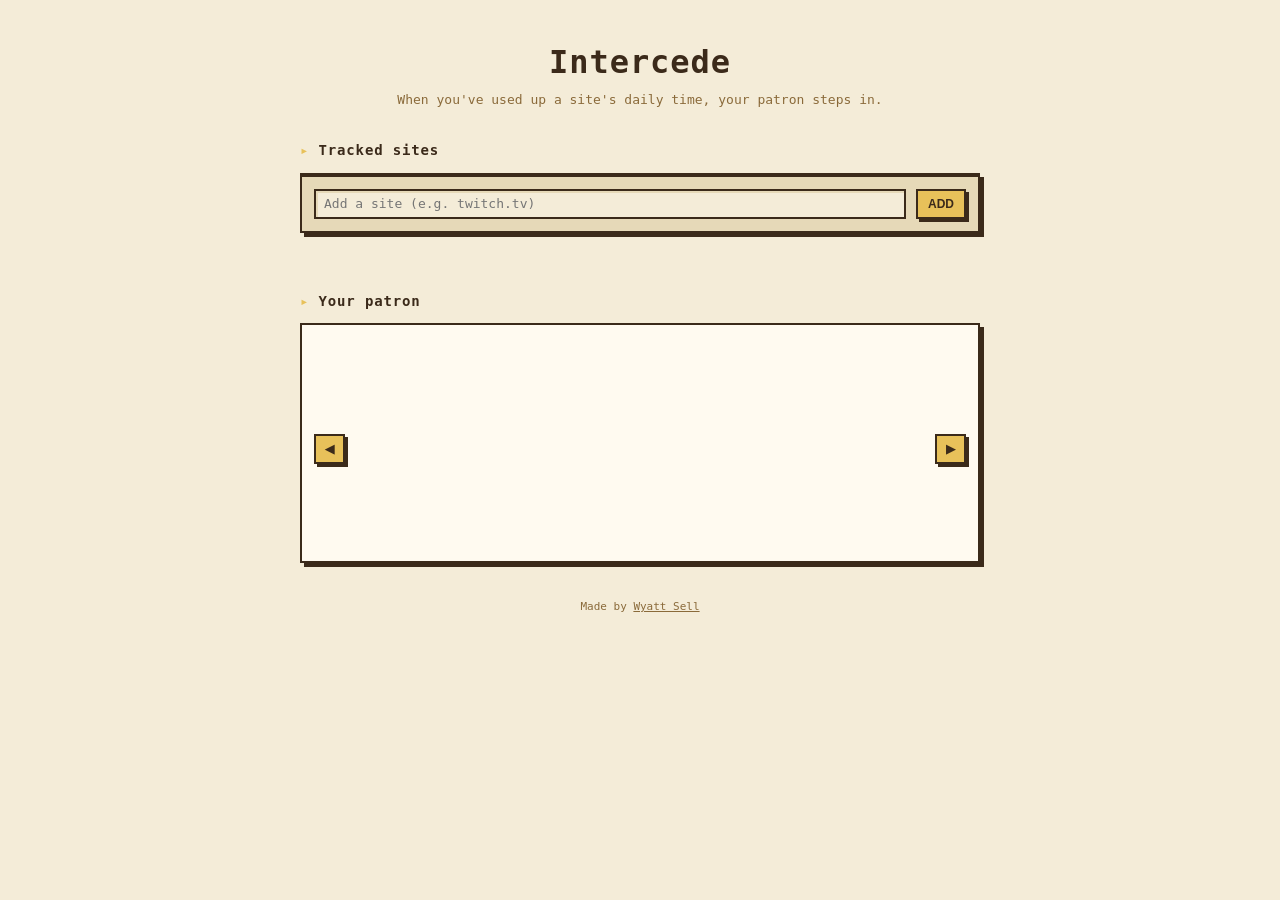
==== Extension/options.html @ 6e8bf8c2 "style(extension): wider settings page so the lineup fits; flat remove buttons Co-Authored-By: Claude" ====
<!doctype html>
<html lang="en">
<head>
<meta charset="utf-8">
<title>Intercede Settings</title>
<link rel="stylesheet" href="src/ui.css">
<style>
  body { padding: 40px 16px 56px; }
  main { max-width: 680px; margin: 0 auto; }
  h1 { font-size: 32px; margin: 0 0 6px; letter-spacing: .03em; }
  h1, .lede { text-align: center; }
  .lede { margin: 0 0 32px; }
  .credit { text-align: center; font-size: 11px; margin: 8px 0 0; }
  .credit a { color: inherit; }
  section { margin-bottom: 36px; }
  h2 { font-size: 14px; margin: 0 0 12px; letter-spacing: .06em; }
  h2::before { content: "\25B8  "; color: var(--accent); }

  /* Sites */
  .row { display: flex; align-items: center; gap: 10px; padding: 8px 12px; border-bottom: 2px dashed var(--track); }
  .row .host { flex: 1; overflow: hidden; text-overflow: ellipsis; white-space: nowrap; }
  .row input[type=number] { width: 72px; text-align: right; font-variant-numeric: tabular-nums; }
  .row .unit { font-size: 11px; }
  .remove {
    width: 22px; height: 22px; padding: 0; font-size: 14px; line-height: 1;
    background: var(--panel); box-shadow: none;
  }
  .remove:active { transform: none; }
  .remove:hover { color: var(--over); border-color: var(--over); filter: none; }
  .add { display: flex; gap: 10px; padding: 12px; background: var(--track); border-top: 2px solid var(--line); }
  .add input { flex: 1; }
  .error { color: var(--over); font-size: 13px; margin: 10px 2px 0; min-height: 1em; }
  .empty { padding: 14px 12px; border-bottom: 2px dashed var(--track); }

  /* Patron */
  .patron-box { padding: 16px 12px 12px; }
  .patron-pick { display: flex; align-items: center; gap: 8px; }
  .patron-pick > button { flex: none; padding: 6px 9px; }
  .lineup { position: relative; flex: 1; height: 200px; overflow: hidden; }
  .patron-card {
    position: absolute; left: 50%; top: 50%; width: 127px; height: 150px; margin: -75px 0 0 -63.5px; padding: 0;
    background-color: transparent; border: none; box-shadow: none; transform-origin: center;
    transition: transform 280ms cubic-bezier(.3, .7, .4, 1), opacity 280ms;
  }
  .patron-card:hover { filter: brightness(1.1); }
  .patron-card:active { transform: var(--at); }
  .patron-name { font-weight: 700; text-align: center; margin: 0; }
  .catchphrase { font-size: 15px; text-align: center; margin: 4px 2px 8px; }
</style>
</head>
<body>
<main>
  <h1>Intercede</h1>
  <p class="lede muted">When you've used up a site's daily time, your patron steps in.</p>

  <section aria-labelledby="sites-title">
    <h2 id="sites-title">Tracked sites</h2>
    <div class="sites frame">
      <div id="site-rows"></div>
      <form class="add" id="add-form">
        <input id="new-host" placeholder="Add a site (e.g. twitch.tv)" aria-label="Site to add" autocomplete="off">
        <button type="submit">Add</button>
      </form>
    </div>
    <p class="error" id="add-error" role="alert"></p>
  </section>

  <section aria-labelledby="patron-title">
    <h2 id="patron-title">Your patron</h2>
    <div class="frame patron-box">
      <p class="patron-name" id="patron-name"></p>
      <p class="catchphrase" id="catchphrase"></p>
      <div class="patron-pick">
        <button type="button" id="prev" aria-label="Previous patron">&#9664;</button>
        <div class="lineup" id="patrons" role="radiogroup" aria-labelledby="patron-title"></div>
        <button type="button" id="next" aria-label="Next patron">&#9654;</button>
      </div>
    </div>
  </section>
  <p class="credit muted">Made by <a href="https://wyattsell.com" target="_blank" rel="noopener">Wyatt Sell</a></p>
</main>
<script type="module" src="src/options.js"></script>
</body>
</html>
---- Extension/src/ui.css ----
/* Shared styles for the popup and the settings page: 8-bit, in the veil's parchment-and-gold
   palette, in the speech bubble's monospace font. Follows light/dark mode. */
:root {
  --bg: #f4ecd8;        /* the veil's parchment */
  --panel: #fffaf0;
  --text: #3b2a1a;      /* ink */
  --muted: #8a6a3a;
  --line: #3b2a1a;
  --track: #e6d9b8;
  --ok: #5a9e3a;
  --over: #c8402f;
  --accent: #e8c15a;    /* gold */
  --shadow: #3b2a1a;
  --mono: ui-monospace, "SF Mono", Menlo, Consolas, monospace;
  color-scheme: light dark;
}
@media (prefers-color-scheme: dark) {
  :root {
    --bg: #1f1b16;      /* warm ink */
    --panel: #2a251e;
    --text: #f4ecd8;
    --muted: #b49a6a;
    --line: #f4ecd8;
    --track: #3a3329;
    --ok: #7cc45a;
    --over: #ff6a55;
    --shadow: #0d0b09;
  }
}

* { box-sizing: border-box; }
body {
  margin: 0;
  background: var(--bg);
  color: var(--text);
  font: 500 13px/1.4 var(--mono);
}
h1, h2, button, label, .label { font-weight: 700; }
input, select { font: inherit; color: inherit; }
.muted { color: var(--muted); }

/* A pixel frame: hard edges and a hard drop shadow. */
.frame {
  background: var(--panel);
  border: 2px solid var(--line);
  box-shadow: 4px 4px 0 var(--shadow);
}

button {
  cursor: pointer;
  font-size: 12px;
  color: var(--text);
  background: var(--accent);
  border: 2px solid var(--line);
  border-radius: 0;
  padding: 5px 10px 4px;
  box-shadow: 3px 3px 0 var(--shadow);
  text-transform: uppercase;
}
@media (prefers-color-scheme: dark) { button { color: #3b2a1a; } }
button:hover { filter: brightness(1.08); }
button:active { transform: translate(3px, 3px); box-shadow: none; }
button:focus-visible, input:focus-visible, select:focus-visible { outline: 2px dashed var(--accent); outline-offset: 3px; }
input, select {
  border: 2px solid var(--line);
  border-radius: 0;
  background: var(--bg);
  padding: 4px 8px;
  box-shadow: inset 2px 2px 0 var(--track);
}

/* ── Usage bars (popup) ── */
.site { margin-bottom: 14px; }
.site-head { display: flex; gap: 6px; align-items: baseline; }
.site-head .host { flex: 1; overflow: hidden; text-overflow: ellipsis; white-space: nowrap; }
.site-head .used { font-variant-numeric: tabular-nums; }
.site-head .used.over { color: var(--over); }
/* A health bar: framed, filled in chunky segments. */
.bar { height: 10px; background: var(--track); margin-top: 4px; padding: 1px; }
.bar > div {
  height: 100%;
  background: repeating-linear-gradient(90deg, var(--ok) 0 6px, transparent 6px 8px);
}
.bar > div.over { background: repeating-linear-gradient(90deg, var(--over) 0 6px, transparent 6px 8px); }

/* Animated patron sprite (popup and settings). */
.sprite { background-repeat: no-repeat; image-rendering: pixelated; }
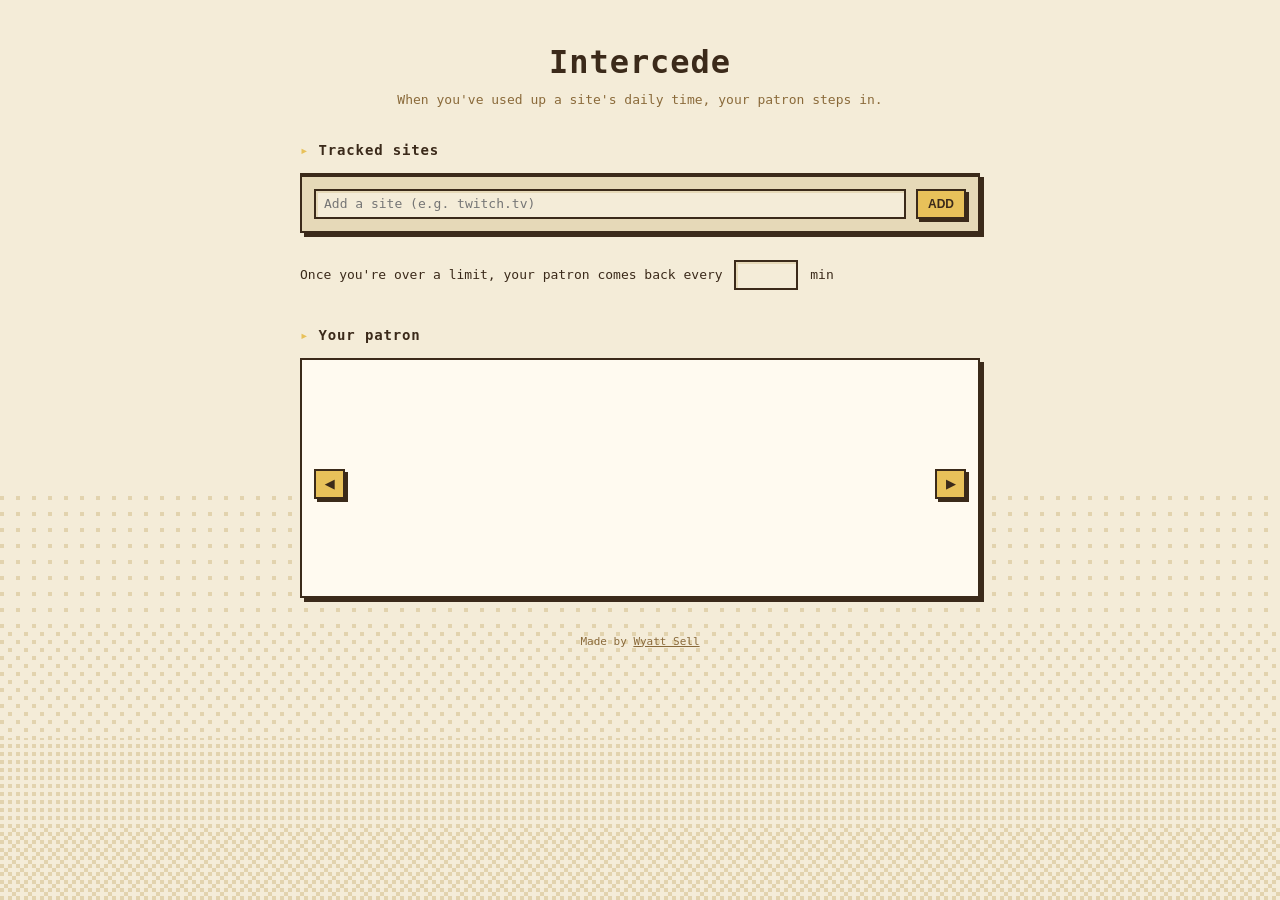
==== commit 23aa1b21: "feat(extension): setting for how often the patron comes back; dithered background Co-Authored-By: Cl" ====
--- a/Extension/options.html
+++ b/Extension/options.html
@@ -29,6 +29,8 @@
   .remove:hover { color: var(--over); border-color: var(--over); filter: none; }
   .add { display: flex; gap: 10px; padding: 12px; background: var(--track); border-top: 2px solid var(--line); }
   .add input { flex: 1; }
+  .cooldown { display: block; font-weight: 500; margin-top: 4px; }
+  .cooldown input { width: 64px; margin: 0 4px; text-align: right; font-variant-numeric: tabular-nums; }
   .error { color: var(--over); font-size: 13px; margin: 10px 2px 0; min-height: 1em; }
   .empty { padding: 14px 12px; border-bottom: 2px dashed var(--track); }
 
@@ -63,6 +65,9 @@
       </form>
     </div>
     <p class="error" id="add-error" role="alert"></p>
+    <label class="cooldown">Once you're over a limit, your patron comes back every
+      <input id="cooldown" type="number" min="1" max="1440" step="1" aria-label="Minutes between visits"> min
+    </label>
   </section>
 
   <section aria-labelledby="patron-title">
--- a/Extension/src/ui.css
+++ b/Extension/src/ui.css
@@ -11,6 +11,7 @@
   --over: #c8402f;
   --accent: #e8c15a;    /* gold */
   --shadow: #3b2a1a;
+  --dither: #e2d3ae;    /* parchment, a shade darker */
   --mono: ui-monospace, "SF Mono", Menlo, Consolas, monospace;
   color-scheme: light dark;
 }
@@ -25,6 +26,7 @@
     --ok: #7cc45a;
     --over: #ff6a55;
     --shadow: #0d0b09;
+    --dither: #2b261f;
   }
 }
 
@@ -38,6 +40,14 @@
 h1, h2, button, label, .label { font-weight: 700; }
 input, select { font: inherit; color: inherit; }
 .muted { color: var(--muted); }
+
+/* A dithered ground: large pixels in a darker shade, thickening towards the bottom of the window. */
+body::before {
+  content: ""; position: fixed; inset: 0; z-index: -1; pointer-events: none;
+  background: var(--dither);
+  -webkit-mask: url("data:image/svg+xml,%3Csvg xmlns='http://www.w3.org/2000/svg' width='100%' height='100%'%3E%3Cdefs%3E%3Cpattern id='d1' width='16' height='16' patternUnits='userSpaceOnUse'%3E%3Crect x='0' y='0' width='4' height='4'/%3E%3C/pattern%3E%3Cpattern id='d2' width='16' height='16' patternUnits='userSpaceOnUse'%3E%3Crect x='0' y='0' width='4' height='4'/%3E%3Crect x='8' y='8' width='4' height='4'/%3E%3C/pattern%3E%3Cpattern id='d4' width='16' height='16' patternUnits='userSpaceOnUse'%3E%3Crect x='0' y='0' width='4' height='4'/%3E%3Crect x='8' y='0' width='4' height='4'/%3E%3Crect x='0' y='8' width='4' height='4'/%3E%3Crect x='8' y='8' width='4' height='4'/%3E%3C/pattern%3E%3Cpattern id='d6' width='16' height='16' patternUnits='userSpaceOnUse'%3E%3Crect x='0' y='0' width='4' height='4'/%3E%3Crect x='8' y='0' width='4' height='4'/%3E%3Crect x='4' y='4' width='4' height='4'/%3E%3Crect x='0' y='8' width='4' height='4'/%3E%3Crect x='8' y='8' width='4' height='4'/%3E%3Crect x='12' y='12' width='4' height='4'/%3E%3C/pattern%3E%3C/defs%3E%3Crect y='55%' width='100%' height='15%' fill='url%28%23d1%29'/%3E%3Crect y='70%' width='100%' height='12%' fill='url%28%23d2%29'/%3E%3Crect y='82%' width='100%' height='10%' fill='url%28%23d4%29'/%3E%3Crect y='92%' width='100%' height='8%' fill='url%28%23d6%29'/%3E%3C/svg%3E") 0 0 / 100% 100%;
+  mask: url("data:image/svg+xml,%3Csvg xmlns='http://www.w3.org/2000/svg' width='100%' height='100%'%3E%3Cdefs%3E%3Cpattern id='d1' width='16' height='16' patternUnits='userSpaceOnUse'%3E%3Crect x='0' y='0' width='4' height='4'/%3E%3C/pattern%3E%3Cpattern id='d2' width='16' height='16' patternUnits='userSpaceOnUse'%3E%3Crect x='0' y='0' width='4' height='4'/%3E%3Crect x='8' y='8' width='4' height='4'/%3E%3C/pattern%3E%3Cpattern id='d4' width='16' height='16' patternUnits='userSpaceOnUse'%3E%3Crect x='0' y='0' width='4' height='4'/%3E%3Crect x='8' y='0' width='4' height='4'/%3E%3Crect x='0' y='8' width='4' height='4'/%3E%3Crect x='8' y='8' width='4' height='4'/%3E%3C/pattern%3E%3Cpattern id='d6' width='16' height='16' patternUnits='userSpaceOnUse'%3E%3Crect x='0' y='0' width='4' height='4'/%3E%3Crect x='8' y='0' width='4' height='4'/%3E%3Crect x='4' y='4' width='4' height='4'/%3E%3Crect x='0' y='8' width='4' height='4'/%3E%3Crect x='8' y='8' width='4' height='4'/%3E%3Crect x='12' y='12' width='4' height='4'/%3E%3C/pattern%3E%3C/defs%3E%3Crect y='55%' width='100%' height='15%' fill='url%28%23d1%29'/%3E%3Crect y='70%' width='100%' height='12%' fill='url%28%23d2%29'/%3E%3Crect y='82%' width='100%' height='10%' fill='url%28%23d4%29'/%3E%3Crect y='92%' width='100%' height='8%' fill='url%28%23d6%29'/%3E%3C/svg%3E") 0 0 / 100% 100%;
+}
 
 /* A pixel frame: hard edges and a hard drop shadow. */
 .frame {
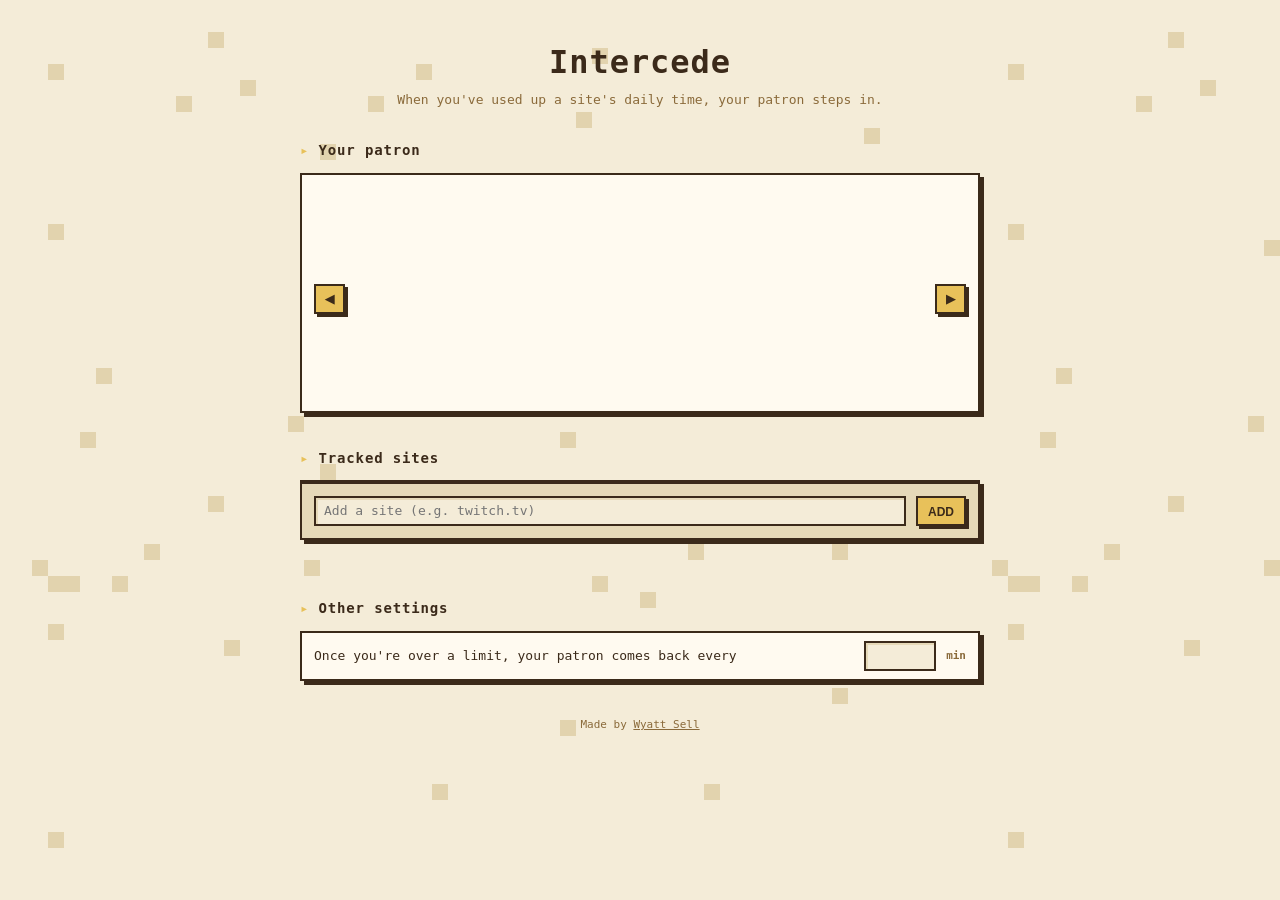
==== commit 58759bb5: "style(extension): scattered big-pixel background on settings and the veil; reorder settings Patron f" ====
--- a/Extension/options.html
+++ b/Extension/options.html
@@ -29,8 +29,15 @@
   .remove:hover { color: var(--over); border-color: var(--over); filter: none; }
   .add { display: flex; gap: 10px; padding: 12px; background: var(--track); border-top: 2px solid var(--line); }
   .add input { flex: 1; }
-  .cooldown { display: block; font-weight: 500; margin-top: 4px; }
-  .cooldown input { width: 64px; margin: 0 4px; text-align: right; font-variant-numeric: tabular-nums; }
+  .frame > .row:last-child { border-bottom: none; }
+  label.row .host { white-space: normal; font-weight: 500; }
+  /* Big pixels in a darker shade, scattered at random across the page. */
+  body::before {
+    content: ""; position: fixed; inset: 0; z-index: -1; pointer-events: none;
+    background: var(--dither);
+    -webkit-mask: url("data:image/svg+xml,%3Csvg xmlns='http://www.w3.org/2000/svg' width='960' height='960'%3E%3Crect x='32' y='560' width='16' height='16'/%3E%3Crect x='48' y='64' width='16' height='16'/%3E%3Crect x='48' y='224' width='16' height='16'/%3E%3Crect x='48' y='576' width='16' height='16'/%3E%3Crect x='48' y='624' width='16' height='16'/%3E%3Crect x='48' y='832' width='16' height='16'/%3E%3Crect x='64' y='576' width='16' height='16'/%3E%3Crect x='80' y='432' width='16' height='16'/%3E%3Crect x='96' y='368' width='16' height='16'/%3E%3Crect x='112' y='576' width='16' height='16'/%3E%3Crect x='144' y='544' width='16' height='16'/%3E%3Crect x='176' y='96' width='16' height='16'/%3E%3Crect x='208' y='32' width='16' height='16'/%3E%3Crect x='208' y='496' width='16' height='16'/%3E%3Crect x='224' y='640' width='16' height='16'/%3E%3Crect x='240' y='80' width='16' height='16'/%3E%3Crect x='288' y='416' width='16' height='16'/%3E%3Crect x='304' y='240' width='16' height='16'/%3E%3Crect x='304' y='560' width='16' height='16'/%3E%3Crect x='320' y='144' width='16' height='16'/%3E%3Crect x='320' y='464' width='16' height='16'/%3E%3Crect x='368' y='96' width='16' height='16'/%3E%3Crect x='400' y='656' width='16' height='16'/%3E%3Crect x='416' y='64' width='16' height='16'/%3E%3Crect x='432' y='784' width='16' height='16'/%3E%3Crect x='464' y='368' width='16' height='16'/%3E%3Crect x='560' y='432' width='16' height='16'/%3E%3Crect x='560' y='720' width='16' height='16'/%3E%3Crect x='576' y='112' width='16' height='16'/%3E%3Crect x='592' y='48' width='16' height='16'/%3E%3Crect x='592' y='400' width='16' height='16'/%3E%3Crect x='592' y='576' width='16' height='16'/%3E%3Crect x='592' y='944' width='16' height='16'/%3E%3Crect x='640' y='192' width='16' height='16'/%3E%3Crect x='640' y='592' width='16' height='16'/%3E%3Crect x='688' y='544' width='16' height='16'/%3E%3Crect x='704' y='784' width='16' height='16'/%3E%3Crect x='800' y='176' width='16' height='16'/%3E%3Crect x='832' y='544' width='16' height='16'/%3E%3Crect x='832' y='688' width='16' height='16'/%3E%3Crect x='864' y='128' width='16' height='16'/%3E%3Crect x='928' y='512' width='16' height='16'/%3E%3C/svg%3E") 0 0 / 960px 960px;
+    mask: url("data:image/svg+xml,%3Csvg xmlns='http://www.w3.org/2000/svg' width='960' height='960'%3E%3Crect x='32' y='560' width='16' height='16'/%3E%3Crect x='48' y='64' width='16' height='16'/%3E%3Crect x='48' y='224' width='16' height='16'/%3E%3Crect x='48' y='576' width='16' height='16'/%3E%3Crect x='48' y='624' width='16' height='16'/%3E%3Crect x='48' y='832' width='16' height='16'/%3E%3Crect x='64' y='576' width='16' height='16'/%3E%3Crect x='80' y='432' width='16' height='16'/%3E%3Crect x='96' y='368' width='16' height='16'/%3E%3Crect x='112' y='576' width='16' height='16'/%3E%3Crect x='144' y='544' width='16' height='16'/%3E%3Crect x='176' y='96' width='16' height='16'/%3E%3Crect x='208' y='32' width='16' height='16'/%3E%3Crect x='208' y='496' width='16' height='16'/%3E%3Crect x='224' y='640' width='16' height='16'/%3E%3Crect x='240' y='80' width='16' height='16'/%3E%3Crect x='288' y='416' width='16' height='16'/%3E%3Crect x='304' y='240' width='16' height='16'/%3E%3Crect x='304' y='560' width='16' height='16'/%3E%3Crect x='320' y='144' width='16' height='16'/%3E%3Crect x='320' y='464' width='16' height='16'/%3E%3Crect x='368' y='96' width='16' height='16'/%3E%3Crect x='400' y='656' width='16' height='16'/%3E%3Crect x='416' y='64' width='16' height='16'/%3E%3Crect x='432' y='784' width='16' height='16'/%3E%3Crect x='464' y='368' width='16' height='16'/%3E%3Crect x='560' y='432' width='16' height='16'/%3E%3Crect x='560' y='720' width='16' height='16'/%3E%3Crect x='576' y='112' width='16' height='16'/%3E%3Crect x='592' y='48' width='16' height='16'/%3E%3Crect x='592' y='400' width='16' height='16'/%3E%3Crect x='592' y='576' width='16' height='16'/%3E%3Crect x='592' y='944' width='16' height='16'/%3E%3Crect x='640' y='192' width='16' height='16'/%3E%3Crect x='640' y='592' width='16' height='16'/%3E%3Crect x='688' y='544' width='16' height='16'/%3E%3Crect x='704' y='784' width='16' height='16'/%3E%3Crect x='800' y='176' width='16' height='16'/%3E%3Crect x='832' y='544' width='16' height='16'/%3E%3Crect x='832' y='688' width='16' height='16'/%3E%3Crect x='864' y='128' width='16' height='16'/%3E%3Crect x='928' y='512' width='16' height='16'/%3E%3C/svg%3E") 0 0 / 960px 960px;
+  }
   .error { color: var(--over); font-size: 13px; margin: 10px 2px 0; min-height: 1em; }
   .empty { padding: 14px 12px; border-bottom: 2px dashed var(--track); }
 
@@ -55,21 +62,6 @@
   <h1>Intercede</h1>
   <p class="lede muted">When you've used up a site's daily time, your patron steps in.</p>
 
-  <section aria-labelledby="sites-title">
-    <h2 id="sites-title">Tracked sites</h2>
-    <div class="sites frame">
-      <div id="site-rows"></div>
-      <form class="add" id="add-form">
-        <input id="new-host" placeholder="Add a site (e.g. twitch.tv)" aria-label="Site to add" autocomplete="off">
-        <button type="submit">Add</button>
-      </form>
-    </div>
-    <p class="error" id="add-error" role="alert"></p>
-    <label class="cooldown">Once you're over a limit, your patron comes back every
-      <input id="cooldown" type="number" min="1" max="1440" step="1" aria-label="Minutes between visits"> min
-    </label>
-  </section>
-
   <section aria-labelledby="patron-title">
     <h2 id="patron-title">Your patron</h2>
     <div class="frame patron-box">
@@ -82,6 +74,29 @@
       </div>
     </div>
   </section>
+
+  <section aria-labelledby="sites-title">
+    <h2 id="sites-title">Tracked sites</h2>
+    <div class="sites frame">
+      <div id="site-rows"></div>
+      <form class="add" id="add-form">
+        <input id="new-host" placeholder="Add a site (e.g. twitch.tv)" aria-label="Site to add" autocomplete="off">
+        <button type="submit">Add</button>
+      </form>
+    </div>
+    <p class="error" id="add-error" role="alert"></p>
+  </section>
+
+  <section aria-labelledby="other-title">
+    <h2 id="other-title">Other settings</h2>
+    <div class="frame">
+      <label class="row">
+        <span class="host">Once you're over a limit, your patron comes back every</span>
+        <input id="cooldown" type="number" min="1" max="1440" step="1">
+        <span class="unit muted">min</span>
+      </label>
+    </div>
+  </section>
   <p class="credit muted">Made by <a href="https://wyattsell.com" target="_blank" rel="noopener">Wyatt Sell</a></p>
 </main>
 <script type="module" src="src/options.js"></script>
--- a/Extension/src/ui.css
+++ b/Extension/src/ui.css
@@ -41,13 +41,6 @@
 input, select { font: inherit; color: inherit; }
 .muted { color: var(--muted); }
 
-/* A dithered ground: large pixels in a darker shade, thickening towards the bottom of the window. */
-body::before {
-  content: ""; position: fixed; inset: 0; z-index: -1; pointer-events: none;
-  background: var(--dither);
-  -webkit-mask: url("data:image/svg+xml,%3Csvg xmlns='http://www.w3.org/2000/svg' width='100%' height='100%'%3E%3Cdefs%3E%3Cpattern id='d1' width='16' height='16' patternUnits='userSpaceOnUse'%3E%3Crect x='0' y='0' width='4' height='4'/%3E%3C/pattern%3E%3Cpattern id='d2' width='16' height='16' patternUnits='userSpaceOnUse'%3E%3Crect x='0' y='0' width='4' height='4'/%3E%3Crect x='8' y='8' width='4' height='4'/%3E%3C/pattern%3E%3Cpattern id='d4' width='16' height='16' patternUnits='userSpaceOnUse'%3E%3Crect x='0' y='0' width='4' height='4'/%3E%3Crect x='8' y='0' width='4' height='4'/%3E%3Crect x='0' y='8' width='4' height='4'/%3E%3Crect x='8' y='8' width='4' height='4'/%3E%3C/pattern%3E%3Cpattern id='d6' width='16' height='16' patternUnits='userSpaceOnUse'%3E%3Crect x='0' y='0' width='4' height='4'/%3E%3Crect x='8' y='0' width='4' height='4'/%3E%3Crect x='4' y='4' width='4' height='4'/%3E%3Crect x='0' y='8' width='4' height='4'/%3E%3Crect x='8' y='8' width='4' height='4'/%3E%3Crect x='12' y='12' width='4' height='4'/%3E%3C/pattern%3E%3C/defs%3E%3Crect y='55%' width='100%' height='15%' fill='url%28%23d1%29'/%3E%3Crect y='70%' width='100%' height='12%' fill='url%28%23d2%29'/%3E%3Crect y='82%' width='100%' height='10%' fill='url%28%23d4%29'/%3E%3Crect y='92%' width='100%' height='8%' fill='url%28%23d6%29'/%3E%3C/svg%3E") 0 0 / 100% 100%;
-  mask: url("data:image/svg+xml,%3Csvg xmlns='http://www.w3.org/2000/svg' width='100%' height='100%'%3E%3Cdefs%3E%3Cpattern id='d1' width='16' height='16' patternUnits='userSpaceOnUse'%3E%3Crect x='0' y='0' width='4' height='4'/%3E%3C/pattern%3E%3Cpattern id='d2' width='16' height='16' patternUnits='userSpaceOnUse'%3E%3Crect x='0' y='0' width='4' height='4'/%3E%3Crect x='8' y='8' width='4' height='4'/%3E%3C/pattern%3E%3Cpattern id='d4' width='16' height='16' patternUnits='userSpaceOnUse'%3E%3Crect x='0' y='0' width='4' height='4'/%3E%3Crect x='8' y='0' width='4' height='4'/%3E%3Crect x='0' y='8' width='4' height='4'/%3E%3Crect x='8' y='8' width='4' height='4'/%3E%3C/pattern%3E%3Cpattern id='d6' width='16' height='16' patternUnits='userSpaceOnUse'%3E%3Crect x='0' y='0' width='4' height='4'/%3E%3Crect x='8' y='0' width='4' height='4'/%3E%3Crect x='4' y='4' width='4' height='4'/%3E%3Crect x='0' y='8' width='4' height='4'/%3E%3Crect x='8' y='8' width='4' height='4'/%3E%3Crect x='12' y='12' width='4' height='4'/%3E%3C/pattern%3E%3C/defs%3E%3Crect y='55%' width='100%' height='15%' fill='url%28%23d1%29'/%3E%3Crect y='70%' width='100%' height='12%' fill='url%28%23d2%29'/%3E%3Crect y='82%' width='100%' height='10%' fill='url%28%23d4%29'/%3E%3Crect y='92%' width='100%' height='8%' fill='url%28%23d6%29'/%3E%3C/svg%3E") 0 0 / 100% 100%;
-}
 
 /* A pixel frame: hard edges and a hard drop shadow. */
 .frame {
@@ -70,7 +63,9 @@
 @media (prefers-color-scheme: dark) { button { color: #3b2a1a; } }
 button:hover { filter: brightness(1.08); }
 button:active { transform: translate(3px, 3px); box-shadow: none; }
-button:focus-visible, input:focus-visible, select:focus-visible { outline: 2px dashed var(--accent); outline-offset: 3px; }
+button:focus-visible, select:focus-visible { outline: 2px dashed var(--accent); outline-offset: 3px; }
+/* A focused field just gets a thicker border (drawn outside it, so nothing shifts). */
+input:focus, input:focus-visible { outline: none; box-shadow: inset 2px 2px 0 var(--track), 0 0 0 2px var(--line); }
 input, select {
   border: 2px solid var(--line);
   border-radius: 0;
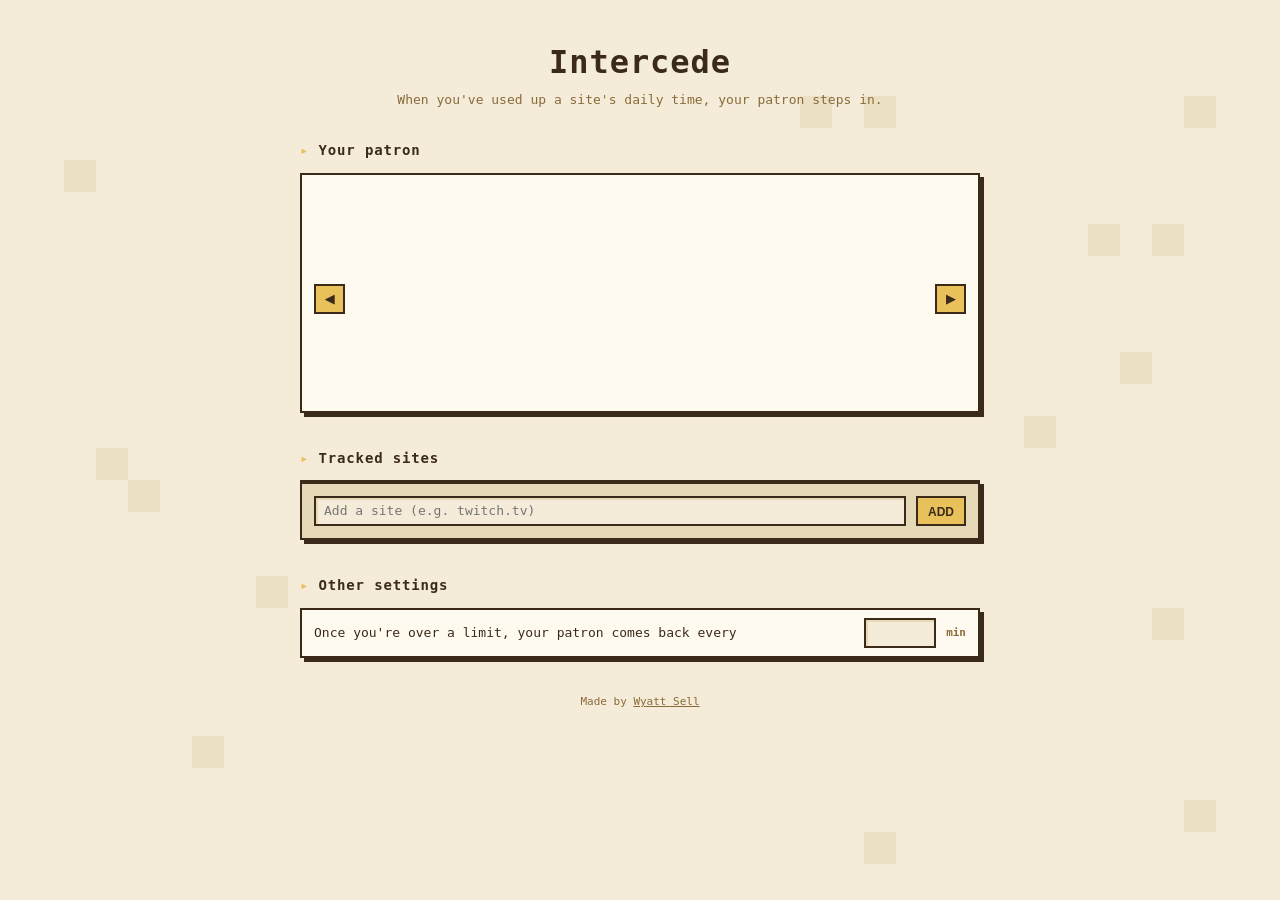
==== commit 1d218da1: "style(extension): bigger, sparser, fainter specks; flat buttons; tighter settings spacing Co-Authore" ====
--- a/Extension/options.html
+++ b/Extension/options.html
@@ -34,10 +34,11 @@
   /* Big pixels in a darker shade, scattered at random across the page. */
   body::before {
     content: ""; position: fixed; inset: 0; z-index: -1; pointer-events: none;
-    background: var(--dither);
-    -webkit-mask: url("data:image/svg+xml,%3Csvg xmlns='http://www.w3.org/2000/svg' width='960' height='960'%3E%3Crect x='32' y='560' width='16' height='16'/%3E%3Crect x='48' y='64' width='16' height='16'/%3E%3Crect x='48' y='224' width='16' height='16'/%3E%3Crect x='48' y='576' width='16' height='16'/%3E%3Crect x='48' y='624' width='16' height='16'/%3E%3Crect x='48' y='832' width='16' height='16'/%3E%3Crect x='64' y='576' width='16' height='16'/%3E%3Crect x='80' y='432' width='16' height='16'/%3E%3Crect x='96' y='368' width='16' height='16'/%3E%3Crect x='112' y='576' width='16' height='16'/%3E%3Crect x='144' y='544' width='16' height='16'/%3E%3Crect x='176' y='96' width='16' height='16'/%3E%3Crect x='208' y='32' width='16' height='16'/%3E%3Crect x='208' y='496' width='16' height='16'/%3E%3Crect x='224' y='640' width='16' height='16'/%3E%3Crect x='240' y='80' width='16' height='16'/%3E%3Crect x='288' y='416' width='16' height='16'/%3E%3Crect x='304' y='240' width='16' height='16'/%3E%3Crect x='304' y='560' width='16' height='16'/%3E%3Crect x='320' y='144' width='16' height='16'/%3E%3Crect x='320' y='464' width='16' height='16'/%3E%3Crect x='368' y='96' width='16' height='16'/%3E%3Crect x='400' y='656' width='16' height='16'/%3E%3Crect x='416' y='64' width='16' height='16'/%3E%3Crect x='432' y='784' width='16' height='16'/%3E%3Crect x='464' y='368' width='16' height='16'/%3E%3Crect x='560' y='432' width='16' height='16'/%3E%3Crect x='560' y='720' width='16' height='16'/%3E%3Crect x='576' y='112' width='16' height='16'/%3E%3Crect x='592' y='48' width='16' height='16'/%3E%3Crect x='592' y='400' width='16' height='16'/%3E%3Crect x='592' y='576' width='16' height='16'/%3E%3Crect x='592' y='944' width='16' height='16'/%3E%3Crect x='640' y='192' width='16' height='16'/%3E%3Crect x='640' y='592' width='16' height='16'/%3E%3Crect x='688' y='544' width='16' height='16'/%3E%3Crect x='704' y='784' width='16' height='16'/%3E%3Crect x='800' y='176' width='16' height='16'/%3E%3Crect x='832' y='544' width='16' height='16'/%3E%3Crect x='832' y='688' width='16' height='16'/%3E%3Crect x='864' y='128' width='16' height='16'/%3E%3Crect x='928' y='512' width='16' height='16'/%3E%3C/svg%3E") 0 0 / 960px 960px;
-    mask: url("data:image/svg+xml,%3Csvg xmlns='http://www.w3.org/2000/svg' width='960' height='960'%3E%3Crect x='32' y='560' width='16' height='16'/%3E%3Crect x='48' y='64' width='16' height='16'/%3E%3Crect x='48' y='224' width='16' height='16'/%3E%3Crect x='48' y='576' width='16' height='16'/%3E%3Crect x='48' y='624' width='16' height='16'/%3E%3Crect x='48' y='832' width='16' height='16'/%3E%3Crect x='64' y='576' width='16' height='16'/%3E%3Crect x='80' y='432' width='16' height='16'/%3E%3Crect x='96' y='368' width='16' height='16'/%3E%3Crect x='112' y='576' width='16' height='16'/%3E%3Crect x='144' y='544' width='16' height='16'/%3E%3Crect x='176' y='96' width='16' height='16'/%3E%3Crect x='208' y='32' width='16' height='16'/%3E%3Crect x='208' y='496' width='16' height='16'/%3E%3Crect x='224' y='640' width='16' height='16'/%3E%3Crect x='240' y='80' width='16' height='16'/%3E%3Crect x='288' y='416' width='16' height='16'/%3E%3Crect x='304' y='240' width='16' height='16'/%3E%3Crect x='304' y='560' width='16' height='16'/%3E%3Crect x='320' y='144' width='16' height='16'/%3E%3Crect x='320' y='464' width='16' height='16'/%3E%3Crect x='368' y='96' width='16' height='16'/%3E%3Crect x='400' y='656' width='16' height='16'/%3E%3Crect x='416' y='64' width='16' height='16'/%3E%3Crect x='432' y='784' width='16' height='16'/%3E%3Crect x='464' y='368' width='16' height='16'/%3E%3Crect x='560' y='432' width='16' height='16'/%3E%3Crect x='560' y='720' width='16' height='16'/%3E%3Crect x='576' y='112' width='16' height='16'/%3E%3Crect x='592' y='48' width='16' height='16'/%3E%3Crect x='592' y='400' width='16' height='16'/%3E%3Crect x='592' y='576' width='16' height='16'/%3E%3Crect x='592' y='944' width='16' height='16'/%3E%3Crect x='640' y='192' width='16' height='16'/%3E%3Crect x='640' y='592' width='16' height='16'/%3E%3Crect x='688' y='544' width='16' height='16'/%3E%3Crect x='704' y='784' width='16' height='16'/%3E%3Crect x='800' y='176' width='16' height='16'/%3E%3Crect x='832' y='544' width='16' height='16'/%3E%3Crect x='832' y='688' width='16' height='16'/%3E%3Crect x='864' y='128' width='16' height='16'/%3E%3Crect x='928' y='512' width='16' height='16'/%3E%3C/svg%3E") 0 0 / 960px 960px;
+    background: var(--dither); opacity: .5;
+    -webkit-mask: url("data:image/svg+xml,%3Csvg xmlns='http://www.w3.org/2000/svg' width='1280' height='1280'%3E%3Crect x='64' y='160' width='32' height='32'/%3E%3Crect x='64' y='1120' width='32' height='32'/%3E%3Crect x='96' y='448' width='32' height='32'/%3E%3Crect x='96' y='1152' width='32' height='32'/%3E%3Crect x='128' y='480' width='32' height='32'/%3E%3Crect x='128' y='1088' width='32' height='32'/%3E%3Crect x='160' y='1120' width='32' height='32'/%3E%3Crect x='192' y='736' width='32' height='32'/%3E%3Crect x='256' y='576' width='32' height='32'/%3E%3Crect x='448' y='1184' width='32' height='32'/%3E%3Crect x='640' y='288' width='32' height='32'/%3E%3Crect x='800' y='96' width='32' height='32'/%3E%3Crect x='832' y='288' width='32' height='32'/%3E%3Crect x='864' y='96' width='32' height='32'/%3E%3Crect x='864' y='832' width='32' height='32'/%3E%3Crect x='1024' y='416' width='32' height='32'/%3E%3Crect x='1088' y='224' width='32' height='32'/%3E%3Crect x='1120' y='352' width='32' height='32'/%3E%3Crect x='1152' y='224' width='32' height='32'/%3E%3Crect x='1152' y='608' width='32' height='32'/%3E%3Crect x='1184' y='96' width='32' height='32'/%3E%3Crect x='1184' y='800' width='32' height='32'/%3E%3C/svg%3E") 0 0 / 1280px 1280px;
+    mask: url("data:image/svg+xml,%3Csvg xmlns='http://www.w3.org/2000/svg' width='1280' height='1280'%3E%3Crect x='64' y='160' width='32' height='32'/%3E%3Crect x='64' y='1120' width='32' height='32'/%3E%3Crect x='96' y='448' width='32' height='32'/%3E%3Crect x='96' y='1152' width='32' height='32'/%3E%3Crect x='128' y='480' width='32' height='32'/%3E%3Crect x='128' y='1088' width='32' height='32'/%3E%3Crect x='160' y='1120' width='32' height='32'/%3E%3Crect x='192' y='736' width='32' height='32'/%3E%3Crect x='256' y='576' width='32' height='32'/%3E%3Crect x='448' y='1184' width='32' height='32'/%3E%3Crect x='640' y='288' width='32' height='32'/%3E%3Crect x='800' y='96' width='32' height='32'/%3E%3Crect x='832' y='288' width='32' height='32'/%3E%3Crect x='864' y='96' width='32' height='32'/%3E%3Crect x='864' y='832' width='32' height='32'/%3E%3Crect x='1024' y='416' width='32' height='32'/%3E%3Crect x='1088' y='224' width='32' height='32'/%3E%3Crect x='1120' y='352' width='32' height='32'/%3E%3Crect x='1152' y='224' width='32' height='32'/%3E%3Crect x='1152' y='608' width='32' height='32'/%3E%3Crect x='1184' y='96' width='32' height='32'/%3E%3Crect x='1184' y='800' width='32' height='32'/%3E%3C/svg%3E") 0 0 / 1280px 1280px;
   }
+  .error:empty { margin: 0; min-height: 0; }
   .error { color: var(--over); font-size: 13px; margin: 10px 2px 0; min-height: 1em; }
   .empty { padding: 14px 12px; border-bottom: 2px dashed var(--track); }
 
--- a/Extension/src/ui.css
+++ b/Extension/src/ui.css
@@ -57,12 +57,11 @@
   border: 2px solid var(--line);
   border-radius: 0;
   padding: 5px 10px 4px;
-  box-shadow: 3px 3px 0 var(--shadow);
   text-transform: uppercase;
 }
 @media (prefers-color-scheme: dark) { button { color: #3b2a1a; } }
 button:hover { filter: brightness(1.08); }
-button:active { transform: translate(3px, 3px); box-shadow: none; }
+button:active { filter: brightness(.92); }
 button:focus-visible, select:focus-visible { outline: 2px dashed var(--accent); outline-offset: 3px; }
 /* A focused field just gets a thicker border (drawn outside it, so nothing shifts). */
 input:focus, input:focus-visible { outline: none; box-shadow: inset 2px 2px 0 var(--track), 0 0 0 2px var(--line); }
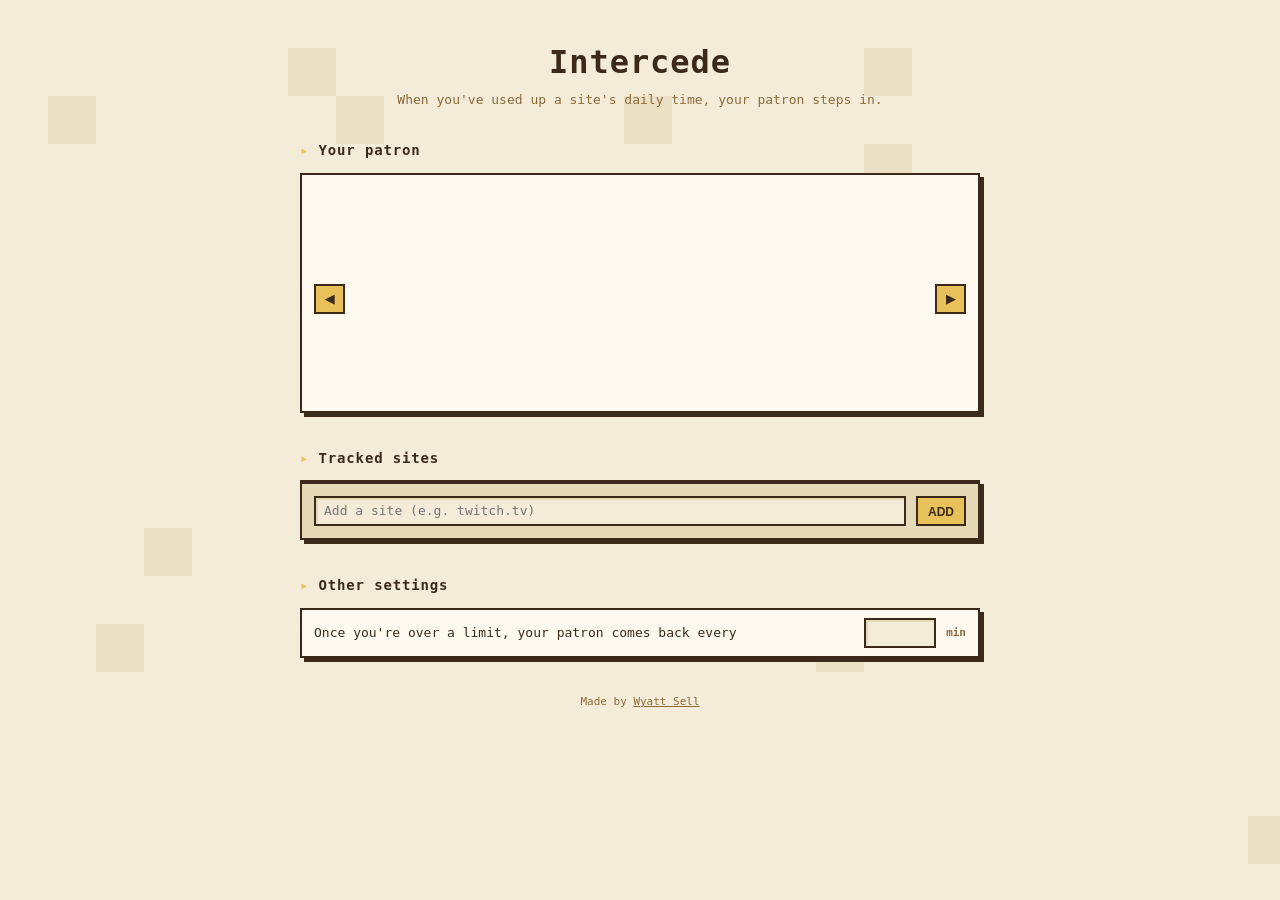
==== commit 681061c1: "style(extension): lighter remove buttons; larger background pixels Co-Authored-By: Claude Opus 5.5 <" ====
--- a/Extension/options.html
+++ b/Extension/options.html
@@ -23,7 +23,7 @@
   .row .unit { font-size: 11px; }
   .remove {
     width: 22px; height: 22px; padding: 0; font-size: 14px; line-height: 1;
-    background: var(--panel); box-shadow: none;
+    background: transparent; border: 1px solid var(--track); color: var(--muted);
   }
   .remove:active { transform: none; }
   .remove:hover { color: var(--over); border-color: var(--over); filter: none; }
@@ -35,8 +35,8 @@
   body::before {
     content: ""; position: fixed; inset: 0; z-index: -1; pointer-events: none;
     background: var(--dither); opacity: .5;
-    -webkit-mask: url("data:image/svg+xml,%3Csvg xmlns='http://www.w3.org/2000/svg' width='1280' height='1280'%3E%3Crect x='64' y='160' width='32' height='32'/%3E%3Crect x='64' y='1120' width='32' height='32'/%3E%3Crect x='96' y='448' width='32' height='32'/%3E%3Crect x='96' y='1152' width='32' height='32'/%3E%3Crect x='128' y='480' width='32' height='32'/%3E%3Crect x='128' y='1088' width='32' height='32'/%3E%3Crect x='160' y='1120' width='32' height='32'/%3E%3Crect x='192' y='736' width='32' height='32'/%3E%3Crect x='256' y='576' width='32' height='32'/%3E%3Crect x='448' y='1184' width='32' height='32'/%3E%3Crect x='640' y='288' width='32' height='32'/%3E%3Crect x='800' y='96' width='32' height='32'/%3E%3Crect x='832' y='288' width='32' height='32'/%3E%3Crect x='864' y='96' width='32' height='32'/%3E%3Crect x='864' y='832' width='32' height='32'/%3E%3Crect x='1024' y='416' width='32' height='32'/%3E%3Crect x='1088' y='224' width='32' height='32'/%3E%3Crect x='1120' y='352' width='32' height='32'/%3E%3Crect x='1152' y='224' width='32' height='32'/%3E%3Crect x='1152' y='608' width='32' height='32'/%3E%3Crect x='1184' y='96' width='32' height='32'/%3E%3Crect x='1184' y='800' width='32' height='32'/%3E%3C/svg%3E") 0 0 / 1280px 1280px;
-    mask: url("data:image/svg+xml,%3Csvg xmlns='http://www.w3.org/2000/svg' width='1280' height='1280'%3E%3Crect x='64' y='160' width='32' height='32'/%3E%3Crect x='64' y='1120' width='32' height='32'/%3E%3Crect x='96' y='448' width='32' height='32'/%3E%3Crect x='96' y='1152' width='32' height='32'/%3E%3Crect x='128' y='480' width='32' height='32'/%3E%3Crect x='128' y='1088' width='32' height='32'/%3E%3Crect x='160' y='1120' width='32' height='32'/%3E%3Crect x='192' y='736' width='32' height='32'/%3E%3Crect x='256' y='576' width='32' height='32'/%3E%3Crect x='448' y='1184' width='32' height='32'/%3E%3Crect x='640' y='288' width='32' height='32'/%3E%3Crect x='800' y='96' width='32' height='32'/%3E%3Crect x='832' y='288' width='32' height='32'/%3E%3Crect x='864' y='96' width='32' height='32'/%3E%3Crect x='864' y='832' width='32' height='32'/%3E%3Crect x='1024' y='416' width='32' height='32'/%3E%3Crect x='1088' y='224' width='32' height='32'/%3E%3Crect x='1120' y='352' width='32' height='32'/%3E%3Crect x='1152' y='224' width='32' height='32'/%3E%3Crect x='1152' y='608' width='32' height='32'/%3E%3Crect x='1184' y='96' width='32' height='32'/%3E%3Crect x='1184' y='800' width='32' height='32'/%3E%3C/svg%3E") 0 0 / 1280px 1280px;
+    -webkit-mask: url("data:image/svg+xml,%3Csvg xmlns='http://www.w3.org/2000/svg' width='1440' height='1440'%3E%3Crect x='48' y='96' width='48' height='48'/%3E%3Crect x='48' y='1248' width='48' height='48'/%3E%3Crect x='96' y='624' width='48' height='48'/%3E%3Crect x='144' y='528' width='48' height='48'/%3E%3Crect x='288' y='48' width='48' height='48'/%3E%3Crect x='336' y='96' width='48' height='48'/%3E%3Crect x='480' y='192' width='48' height='48'/%3E%3Crect x='576' y='960' width='48' height='48'/%3E%3Crect x='624' y='96' width='48' height='48'/%3E%3Crect x='816' y='624' width='48' height='48'/%3E%3Crect x='864' y='48' width='48' height='48'/%3E%3Crect x='864' y='144' width='48' height='48'/%3E%3Crect x='1248' y='816' width='48' height='48'/%3E%3Crect x='1392' y='768' width='48' height='48'/%3E%3C/svg%3E") 0 0 / 1440px 1440px;
+    mask: url("data:image/svg+xml,%3Csvg xmlns='http://www.w3.org/2000/svg' width='1440' height='1440'%3E%3Crect x='48' y='96' width='48' height='48'/%3E%3Crect x='48' y='1248' width='48' height='48'/%3E%3Crect x='96' y='624' width='48' height='48'/%3E%3Crect x='144' y='528' width='48' height='48'/%3E%3Crect x='288' y='48' width='48' height='48'/%3E%3Crect x='336' y='96' width='48' height='48'/%3E%3Crect x='480' y='192' width='48' height='48'/%3E%3Crect x='576' y='960' width='48' height='48'/%3E%3Crect x='624' y='96' width='48' height='48'/%3E%3Crect x='816' y='624' width='48' height='48'/%3E%3Crect x='864' y='48' width='48' height='48'/%3E%3Crect x='864' y='144' width='48' height='48'/%3E%3Crect x='1248' y='816' width='48' height='48'/%3E%3Crect x='1392' y='768' width='48' height='48'/%3E%3C/svg%3E") 0 0 / 1440px 1440px;
   }
   .error:empty { margin: 0; min-height: 0; }
   .error { color: var(--over); font-size: 13px; margin: 10px 2px 0; min-height: 1em; }
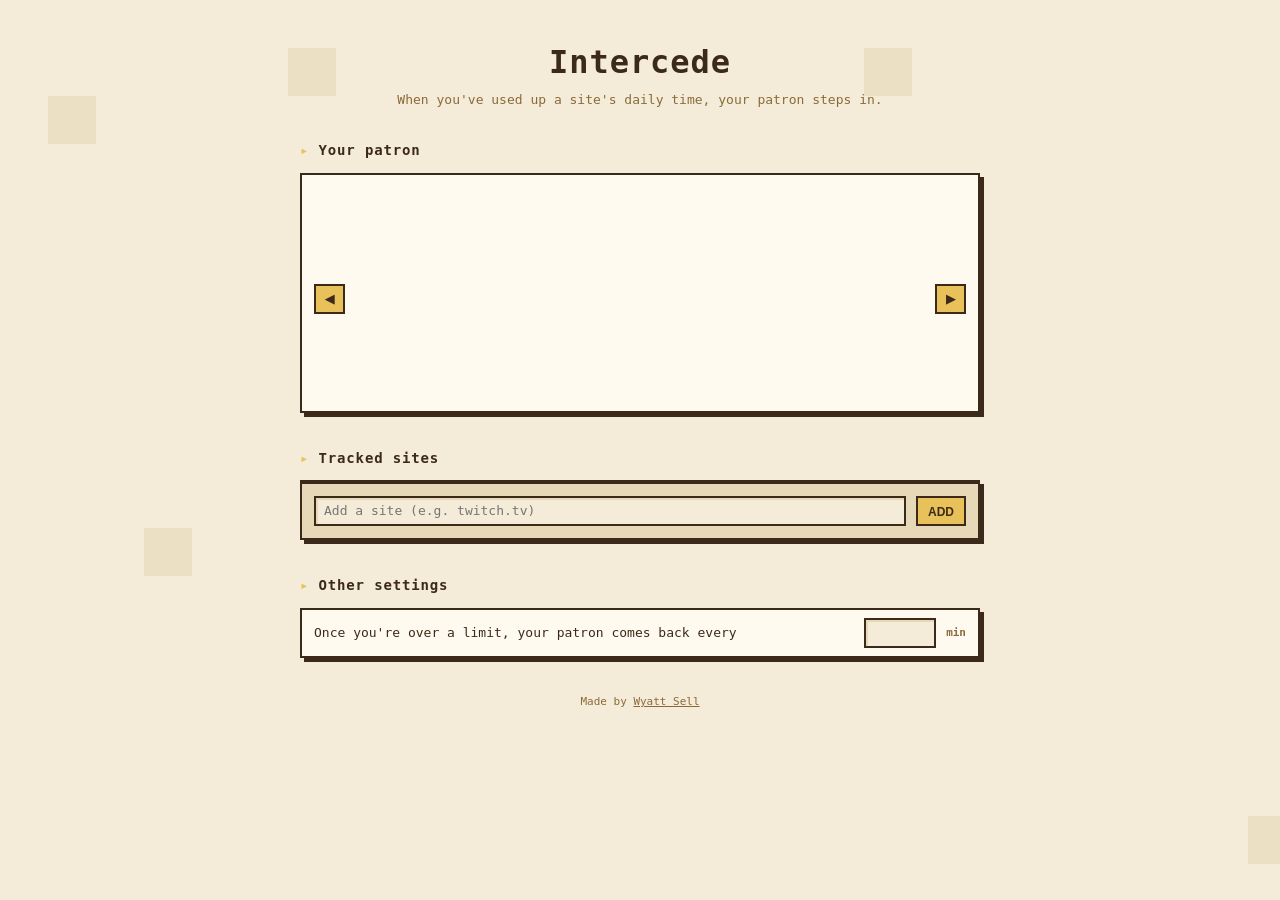
==== commit 74b921a3: "feat(extension): click the patron to test; date in the popup; nudge/return stats - Popup: Test nudge" ====
--- a/Extension/options.html
+++ b/Extension/options.html
@@ -35,8 +35,8 @@
   body::before {
     content: ""; position: fixed; inset: 0; z-index: -1; pointer-events: none;
     background: var(--dither); opacity: .5;
-    -webkit-mask: url("data:image/svg+xml,%3Csvg xmlns='http://www.w3.org/2000/svg' width='1440' height='1440'%3E%3Crect x='48' y='96' width='48' height='48'/%3E%3Crect x='48' y='1248' width='48' height='48'/%3E%3Crect x='96' y='624' width='48' height='48'/%3E%3Crect x='144' y='528' width='48' height='48'/%3E%3Crect x='288' y='48' width='48' height='48'/%3E%3Crect x='336' y='96' width='48' height='48'/%3E%3Crect x='480' y='192' width='48' height='48'/%3E%3Crect x='576' y='960' width='48' height='48'/%3E%3Crect x='624' y='96' width='48' height='48'/%3E%3Crect x='816' y='624' width='48' height='48'/%3E%3Crect x='864' y='48' width='48' height='48'/%3E%3Crect x='864' y='144' width='48' height='48'/%3E%3Crect x='1248' y='816' width='48' height='48'/%3E%3Crect x='1392' y='768' width='48' height='48'/%3E%3C/svg%3E") 0 0 / 1440px 1440px;
-    mask: url("data:image/svg+xml,%3Csvg xmlns='http://www.w3.org/2000/svg' width='1440' height='1440'%3E%3Crect x='48' y='96' width='48' height='48'/%3E%3Crect x='48' y='1248' width='48' height='48'/%3E%3Crect x='96' y='624' width='48' height='48'/%3E%3Crect x='144' y='528' width='48' height='48'/%3E%3Crect x='288' y='48' width='48' height='48'/%3E%3Crect x='336' y='96' width='48' height='48'/%3E%3Crect x='480' y='192' width='48' height='48'/%3E%3Crect x='576' y='960' width='48' height='48'/%3E%3Crect x='624' y='96' width='48' height='48'/%3E%3Crect x='816' y='624' width='48' height='48'/%3E%3Crect x='864' y='48' width='48' height='48'/%3E%3Crect x='864' y='144' width='48' height='48'/%3E%3Crect x='1248' y='816' width='48' height='48'/%3E%3Crect x='1392' y='768' width='48' height='48'/%3E%3C/svg%3E") 0 0 / 1440px 1440px;
+    -webkit-mask: url("data:image/svg+xml,%3Csvg xmlns='http://www.w3.org/2000/svg' width='1440' height='1440'%3E%3Crect x='48' y='96' width='48' height='48'/%3E%3Crect x='144' y='528' width='48' height='48'/%3E%3Crect x='288' y='48' width='48' height='48'/%3E%3Crect x='480' y='192' width='48' height='48'/%3E%3Crect x='576' y='960' width='48' height='48'/%3E%3Crect x='864' y='48' width='48' height='48'/%3E%3Crect x='1248' y='816' width='48' height='48'/%3E%3Crect x='1392' y='768' width='48' height='48'/%3E%3C/svg%3E") 0 0 / 1440px 1440px;
+    mask: url("data:image/svg+xml,%3Csvg xmlns='http://www.w3.org/2000/svg' width='1440' height='1440'%3E%3Crect x='48' y='96' width='48' height='48'/%3E%3Crect x='144' y='528' width='48' height='48'/%3E%3Crect x='288' y='48' width='48' height='48'/%3E%3Crect x='480' y='192' width='48' height='48'/%3E%3Crect x='576' y='960' width='48' height='48'/%3E%3Crect x='864' y='48' width='48' height='48'/%3E%3Crect x='1248' y='816' width='48' height='48'/%3E%3Crect x='1392' y='768' width='48' height='48'/%3E%3C/svg%3E") 0 0 / 1440px 1440px;
   }
   .error:empty { margin: 0; min-height: 0; }
   .error { color: var(--over); font-size: 13px; margin: 10px 2px 0; min-height: 1em; }
--- a/Extension/src/ui.css
+++ b/Extension/src/ui.css
@@ -79,13 +79,13 @@
 .site-head .host { flex: 1; overflow: hidden; text-overflow: ellipsis; white-space: nowrap; }
 .site-head .used { font-variant-numeric: tabular-nums; }
 .site-head .used.over { color: var(--over); }
-/* A health bar: framed, filled in chunky segments. */
+/* A health bar. */
 .bar { height: 10px; background: var(--track); margin-top: 4px; padding: 1px; }
 .bar > div {
   height: 100%;
-  background: repeating-linear-gradient(90deg, var(--ok) 0 6px, transparent 6px 8px);
+  background: var(--ok);
 }
-.bar > div.over { background: repeating-linear-gradient(90deg, var(--over) 0 6px, transparent 6px 8px); }
+.bar > div.over { background: var(--over); }
 
 /* Animated patron sprite (popup and settings). */
 .sprite { background-repeat: no-repeat; image-rendering: pixelated; }
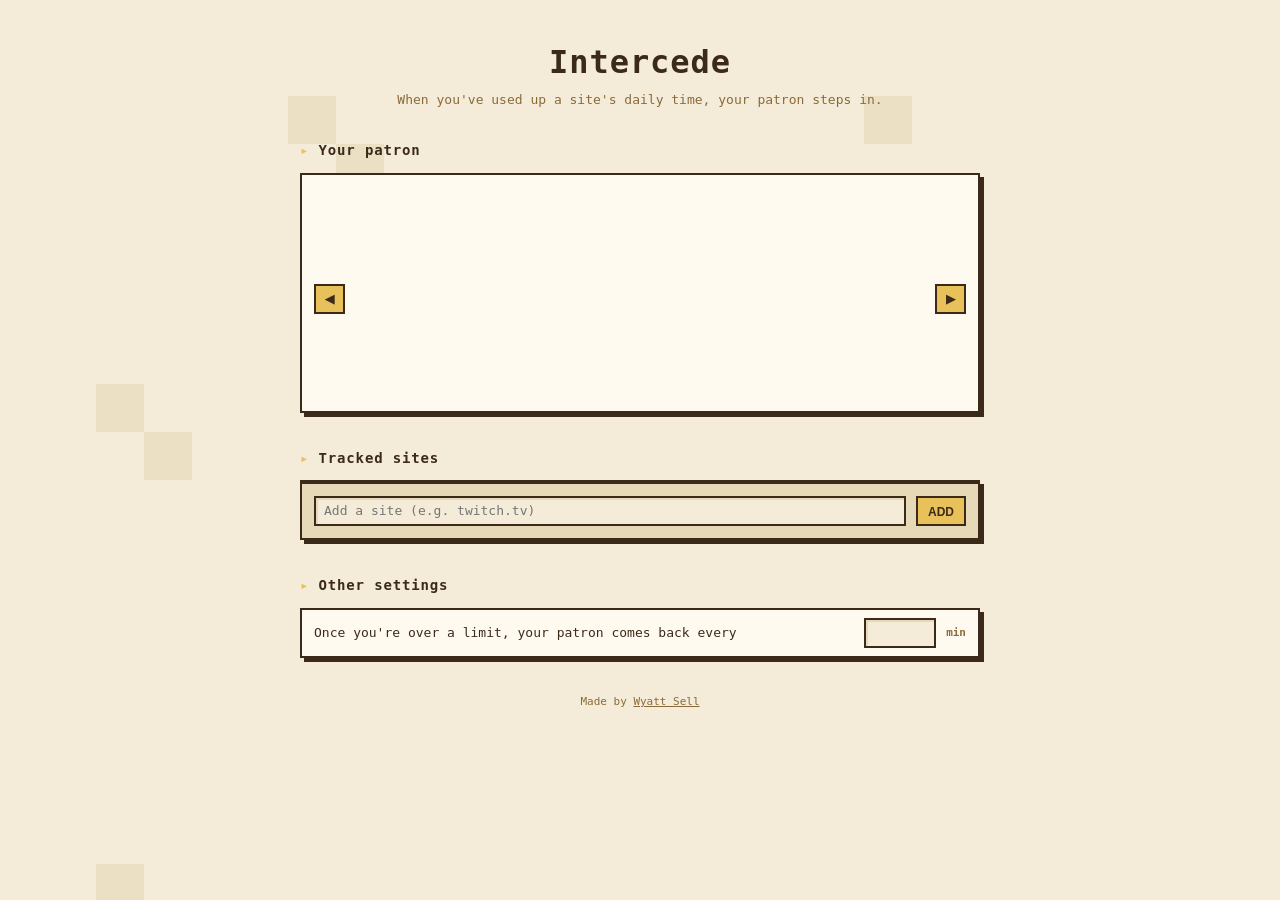
==== commit 57fe5f7e: "style(extension): background specks often come in diagonal pairs Co-Authored-By: Claude Opus 5.5 <no" ====
--- a/Extension/options.html
+++ b/Extension/options.html
@@ -35,8 +35,8 @@
   body::before {
     content: ""; position: fixed; inset: 0; z-index: -1; pointer-events: none;
     background: var(--dither); opacity: .5;
-    -webkit-mask: url("data:image/svg+xml,%3Csvg xmlns='http://www.w3.org/2000/svg' width='1440' height='1440'%3E%3Crect x='48' y='96' width='48' height='48'/%3E%3Crect x='144' y='528' width='48' height='48'/%3E%3Crect x='288' y='48' width='48' height='48'/%3E%3Crect x='480' y='192' width='48' height='48'/%3E%3Crect x='576' y='960' width='48' height='48'/%3E%3Crect x='864' y='48' width='48' height='48'/%3E%3Crect x='1248' y='816' width='48' height='48'/%3E%3Crect x='1392' y='768' width='48' height='48'/%3E%3C/svg%3E") 0 0 / 1440px 1440px;
-    mask: url("data:image/svg+xml,%3Csvg xmlns='http://www.w3.org/2000/svg' width='1440' height='1440'%3E%3Crect x='48' y='96' width='48' height='48'/%3E%3Crect x='144' y='528' width='48' height='48'/%3E%3Crect x='288' y='48' width='48' height='48'/%3E%3Crect x='480' y='192' width='48' height='48'/%3E%3Crect x='576' y='960' width='48' height='48'/%3E%3Crect x='864' y='48' width='48' height='48'/%3E%3Crect x='1248' y='816' width='48' height='48'/%3E%3Crect x='1392' y='768' width='48' height='48'/%3E%3C/svg%3E") 0 0 / 1440px 1440px;
+    -webkit-mask: url("data:image/svg+xml,%3Csvg xmlns='http://www.w3.org/2000/svg' width='1440' height='1440'%3E%3Crect x='48' y='912' width='48' height='48'/%3E%3Crect x='96' y='384' width='48' height='48'/%3E%3Crect x='96' y='864' width='48' height='48'/%3E%3Crect x='96' y='1296' width='48' height='48'/%3E%3Crect x='144' y='432' width='48' height='48'/%3E%3Crect x='144' y='1344' width='48' height='48'/%3E%3Crect x='288' y='96' width='48' height='48'/%3E%3Crect x='336' y='144' width='48' height='48'/%3E%3Crect x='336' y='1008' width='48' height='48'/%3E%3Crect x='480' y='240' width='48' height='48'/%3E%3Crect x='528' y='192' width='48' height='48'/%3E%3Crect x='864' y='96' width='48' height='48'/%3E%3C/svg%3E") 0 0 / 1440px 1440px;
+    mask: url("data:image/svg+xml,%3Csvg xmlns='http://www.w3.org/2000/svg' width='1440' height='1440'%3E%3Crect x='48' y='912' width='48' height='48'/%3E%3Crect x='96' y='384' width='48' height='48'/%3E%3Crect x='96' y='864' width='48' height='48'/%3E%3Crect x='96' y='1296' width='48' height='48'/%3E%3Crect x='144' y='432' width='48' height='48'/%3E%3Crect x='144' y='1344' width='48' height='48'/%3E%3Crect x='288' y='96' width='48' height='48'/%3E%3Crect x='336' y='144' width='48' height='48'/%3E%3Crect x='336' y='1008' width='48' height='48'/%3E%3Crect x='480' y='240' width='48' height='48'/%3E%3Crect x='528' y='192' width='48' height='48'/%3E%3Crect x='864' y='96' width='48' height='48'/%3E%3C/svg%3E") 0 0 / 1440px 1440px;
   }
   .error:empty { margin: 0; min-height: 0; }
   .error { color: var(--over); font-size: 13px; margin: 10px 2px 0; min-height: 1em; }
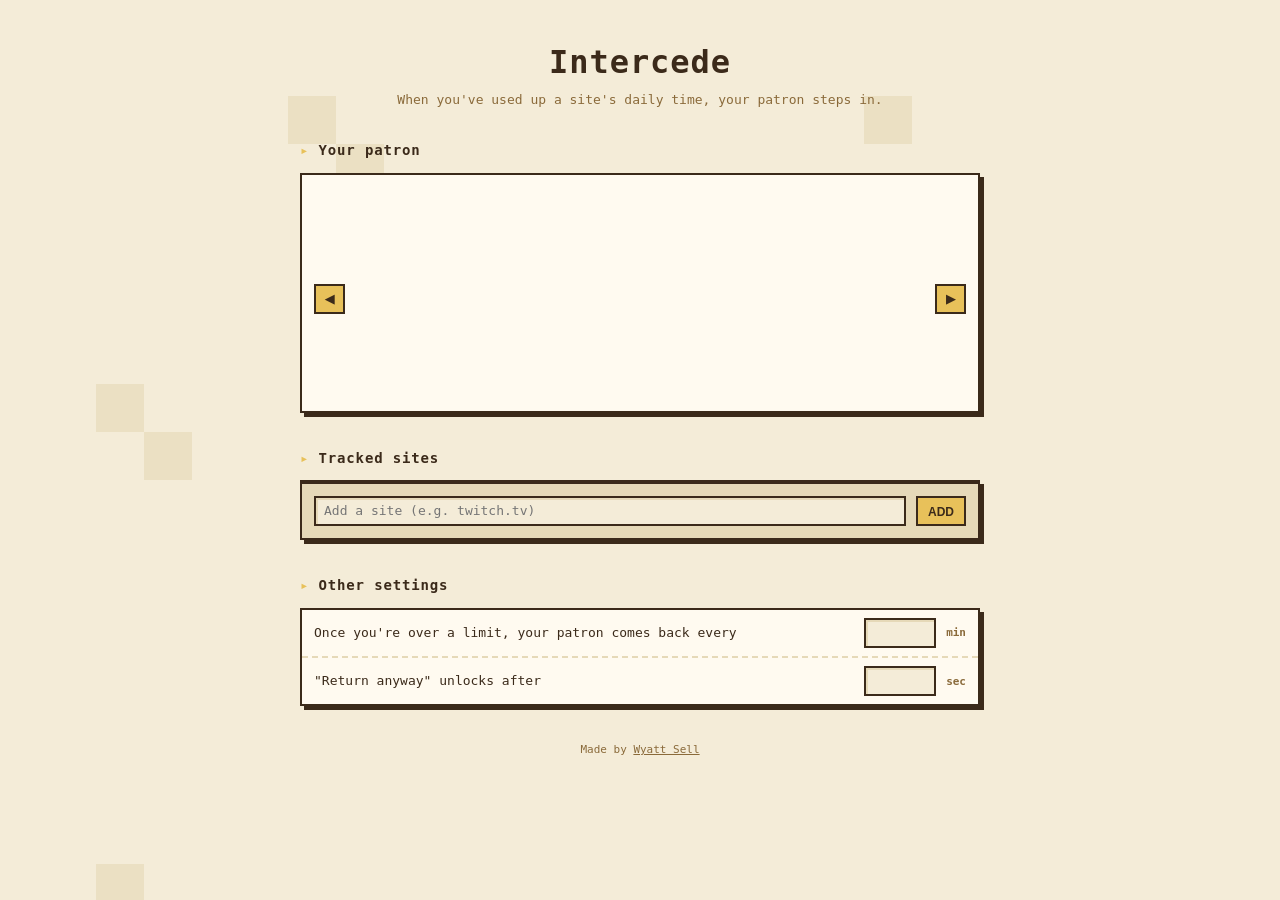
==== commit c4d972e3: "feat(extension): setting for how long Return anyway stays locked Co-Authored-By: Claude Opus 5.5 <no" ====
--- a/Extension/options.html
+++ b/Extension/options.html
@@ -96,6 +96,11 @@
         <input id="cooldown" type="number" min="1" max="1440" step="1">
         <span class="unit muted">min</span>
       </label>
+      <label class="row">
+        <span class="host">"Return anyway" unlocks after</span>
+        <input id="return-delay" type="number" min="0" max="300" step="1">
+        <span class="unit muted">sec</span>
+      </label>
     </div>
   </section>
   <p class="credit muted">Made by <a href="https://wyattsell.com" target="_blank" rel="noopener">Wyatt Sell</a></p>
